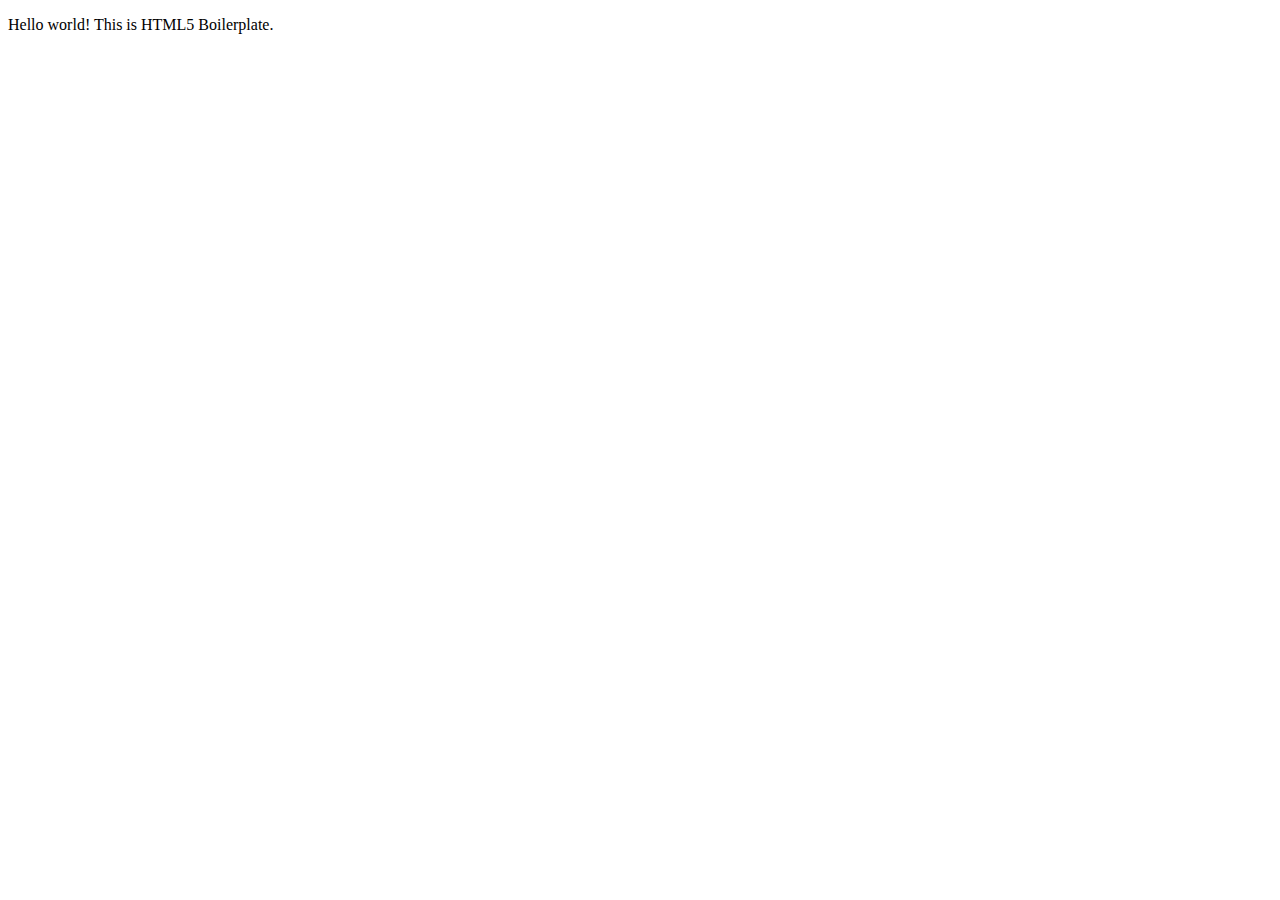
==== index.html @ 3458e3d2 "Initial commit" ====
<!doctype html>
<html class="no-js" lang="">

<head>
  <meta charset="utf-8">
  <title></title>
  <meta name="description" content="">
  <meta name="viewport" content="width=device-width, initial-scale=1">

  <link rel="manifest" href="site.webmanifest">
  <link rel="apple-touch-icon" href="icon.png">
  <!-- Place favicon.ico in the root directory -->

  <link rel="stylesheet" href="../FirstWeb/css/normalize.css">
  <link rel="stylesheet" href="../FirstWeb/css/main.css">

  <meta name="theme-color" content="#fafafa">
</head>

<body>
  <!--[if IE]>
    <p class="browserupgrade">You are using an <strong>outdated</strong> browser. Please <a href="https://browsehappy.com/">upgrade your browser</a> to improve your experience and security.</p>
  <![endif]-->

  <!-- Add your site or application content here -->
  <p>Hello world! This is HTML5 Boilerplate.</p>
  <script src="js/vendor/modernizr-3.7.1.min.js"></script>
  <script src="https://code.jquery.com/jquery-3.3.1.min.js" integrity="sha256-FgpCb/KJQlLNfOu91ta32o/NMZxltwRo8QtmkMRdAu8=" crossorigin="anonymous"></script>
  <script>window.jQuery || document.write('<script src="js/vendor/jquery-3.3.1.min.js"><\/script>')</script>
  <script src="js/plugins.js"></script>
  <script src="js/main.js"></script>

  <!-- Google Analytics: change UA-XXXXX-Y to be your site's ID. -->
  <script>
    window.ga = function () { ga.q.push(arguments) }; ga.q = []; ga.l = +new Date;
    ga('create', 'UA-XXXXX-Y', 'auto'); ga('set','transport','beacon'); ga('send', 'pageview')
  </script>
  <script src="https://www.google-analytics.com/analytics.js" async defer></script>
</body>

</html>
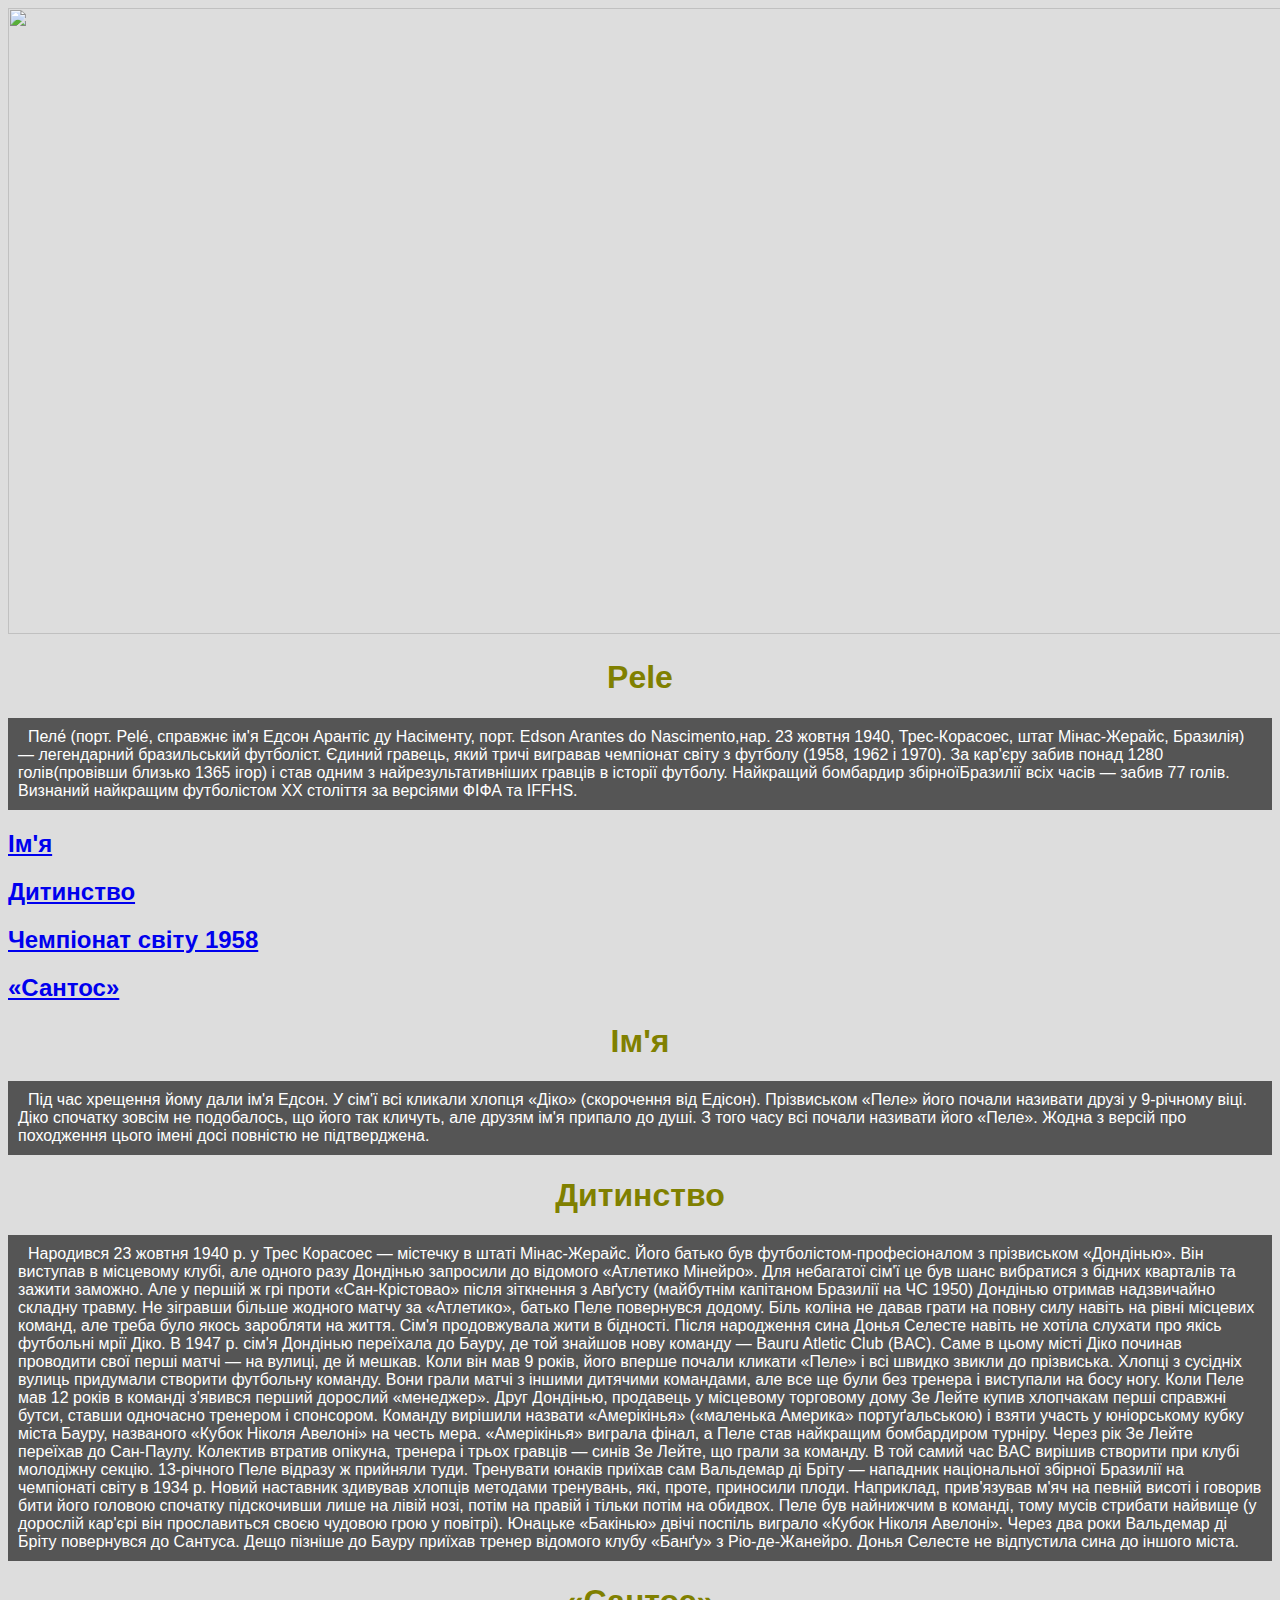
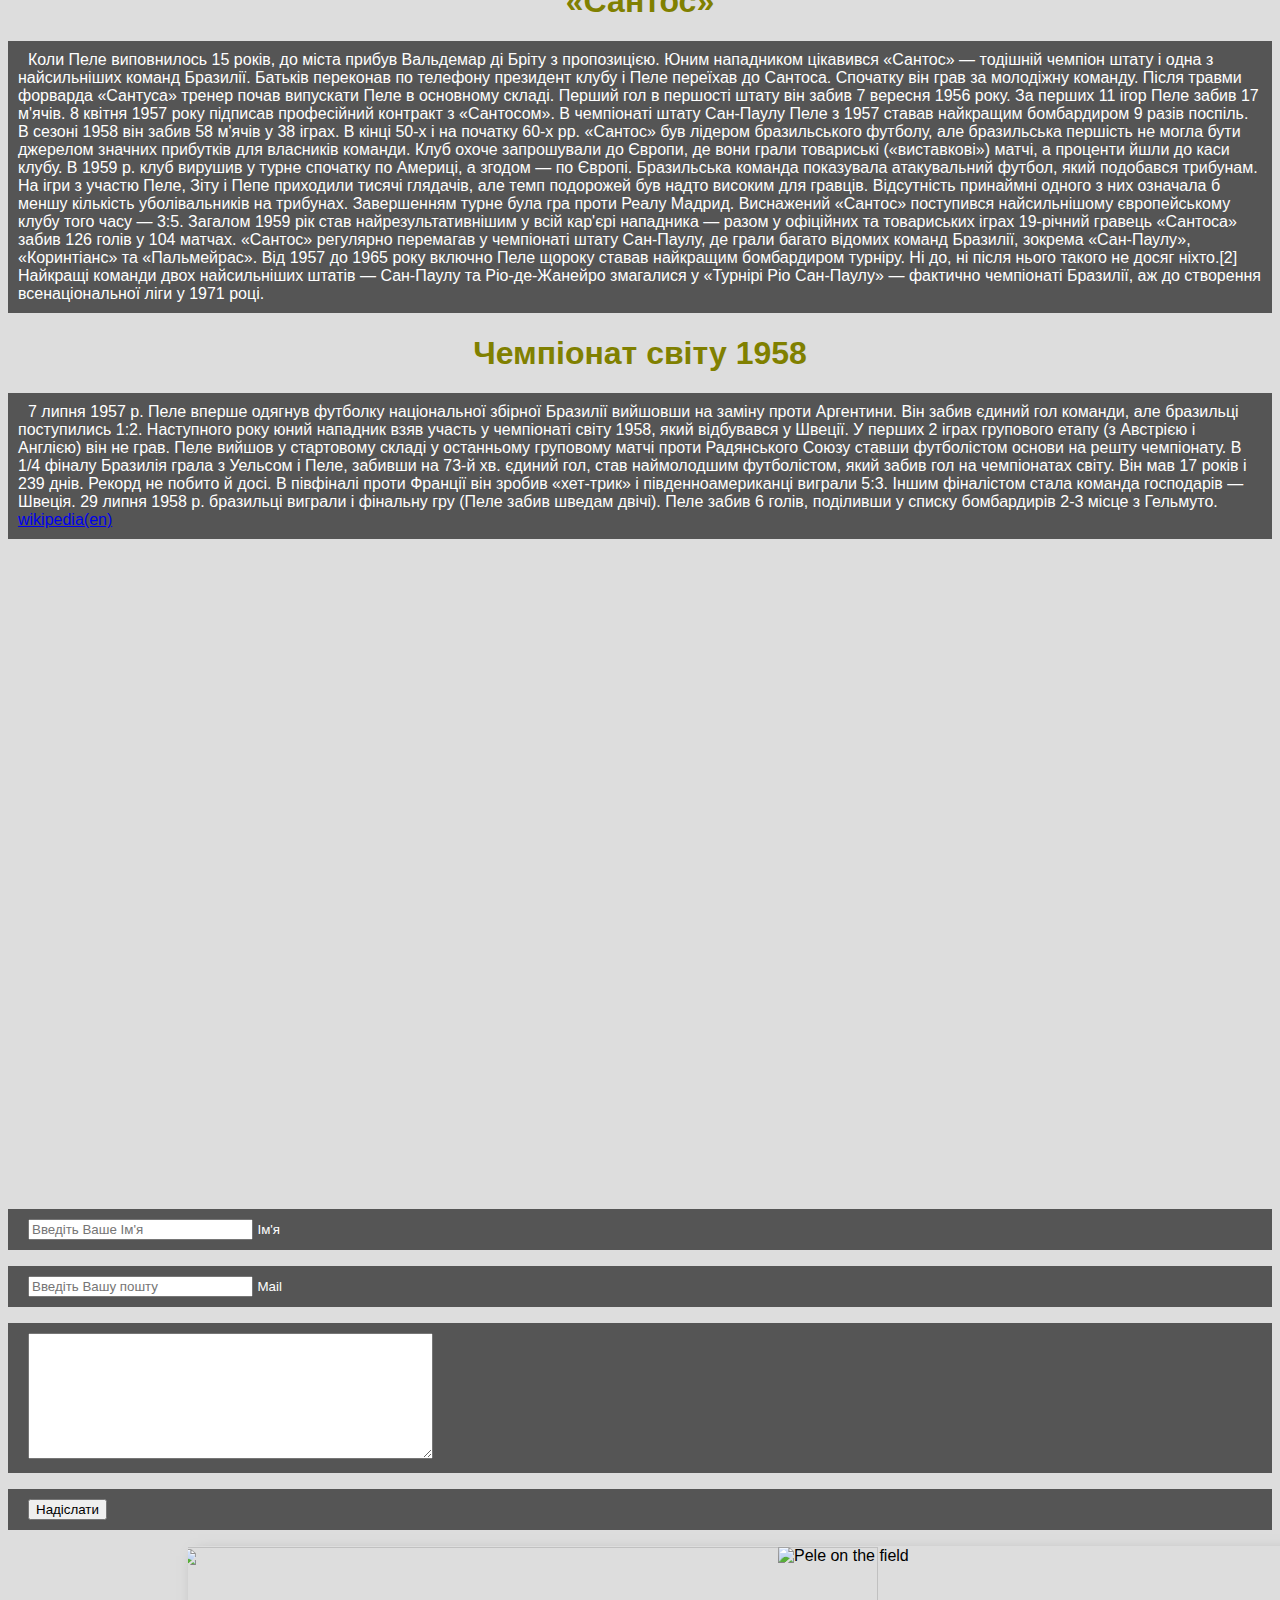
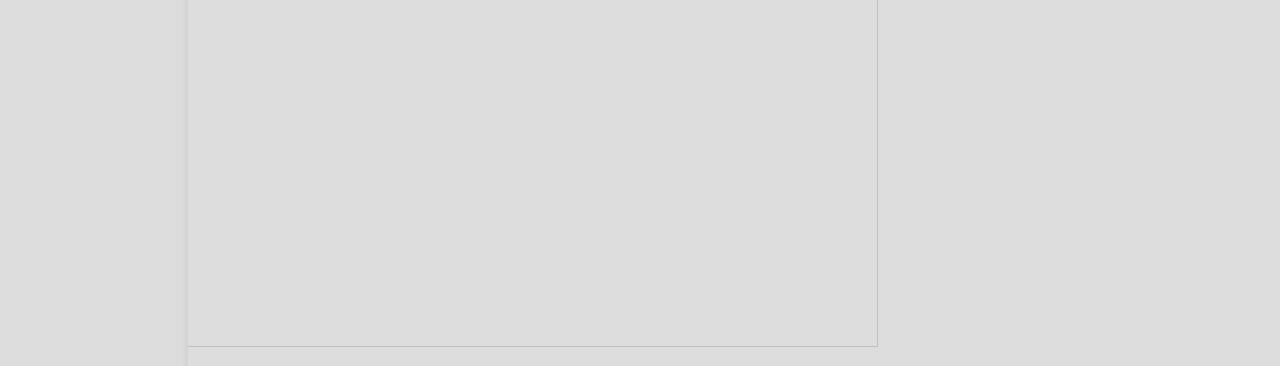
==== commit ff1effa6: "Changed index.html for github pages" ====
--- a/index.html
+++ b/index.html
@@ -1,41 +1,110 @@
-<!doctype html>
-<html class="no-js" lang="">
+<!DOCTYPE html>
+<html lang="en">
+  <head>
+    <meta charset="utf-8">
+    <title>Pelé</title>
+    <link href="PeleSite_css/main.css" rel="stylesheet">
+  </head>
+  <body>
+  <div ><img src="../image/pele-overhead-kick.jpg" width="1560" height="626" alt=""></div>
 
-<head>
-  <meta charset="utf-8">
-  <title></title>
-  <meta name="description" content="">
-  <meta name="viewport" content="width=device-width, initial-scale=1">
+  <h1>Pele</h1>
+    <p>
+      Пеле́ (порт. Pelé, справжнє ім'я Едсон Арантіс ду Насіменту, порт. Edson Arantes do Nascimento,нар. 23 жовтня 1940, Трес-Корасоес, штат Мінас-Жерайс, Бразилія) — легендарний бразильський футболіст.
+      Єдиний гравець, який тричі вигравав чемпіонат світу з футболу (1958, 1962 і 1970). За кар'єру забив понад 1280 голів(провівши близько 1365 ігор) і став одним з найрезультативніших гравців в історії футболу.
+      Найкращий бомбардир збірноїБразилії всіх часів — забив 77 голів. Визнаний найкращим футболістом XX століття за версіями ФІФА та IFFHS.
+    </p>
 
-  <link rel="manifest" href="site.webmanifest">
-  <link rel="apple-touch-icon" href="icon.png">
-  <!-- Place favicon.ico in the root directory -->
+		<a href="#part1"><h2>Ім'я</h2></a>
+		<a href="#part2"><h2>Дитинство</h2></a>
+		<a href="#part3"><h2>Чемпіонат світу 1958</h2></a>
+    <a href="#part4"><h2>«Сантос»</h2></a>
 
-  <link rel="stylesheet" href="../FirstWeb/css/normalize.css">
-  <link rel="stylesheet" href="../FirstWeb/css/main.css">
+    <h1 id="part1">Ім'я</h1>
+		<p>
+      Під час хрещення йому дали ім'я Едсон. У сім'ї всі кликали хлопця «Діко» (скорочення від Едісон). Прізвиськом «Пеле» його почали називати друзі у 9-річному віці. Діко спочатку зовсім не подобалось,
+      що його так кличуть, але друзям ім'я припало до душі. З того часу всі почали називати його «Пеле».
+      Жодна з версій про походження цього імені досі повністю не підтверджена.
+    </p>
 
-  <meta name="theme-color" content="#fafafa">
-</head>
+    <h1 id="part2">Дитинство</h1>
+		<p>
+      Народився 23 жовтня 1940 р. у Трес Корасоес — містечку в штаті Мінас-Жерайс. Його батько був футболістом-професіоналом з прізвиськом «Дондінью». Він виступав в місцевому клубі, але одного разу Дондінью
+      запросили до відомого «Атлетико Мінейро». Для небагатої сім'ї це був шанс вибратися з бідних кварталів та зажити заможно. Але у першій ж грі проти «Сан-Крістовао» після зіткнення з Авґусту (майбутнім
+      капітаном Бразилії на ЧС 1950) Дондінью отримав надзвичайно складну травму. Не зігравши більше жодного матчу за «Атлетико», батько Пеле повернувся додому. Біль коліна не давав грати на повну силу навіть
+      на рівні місцевих команд, але треба було якось заробляти на життя. Сім'я продовжувала жити в бідності. Після народження сина Донья Селесте навіть не хотіла слухати про якісь футбольні мрії Діко.
+      В 1947 р. сім'я Дондінью переїхала до Бауру, де той знайшов нову команду — Bauru Atletic Club (BAC). Саме в цьому місті Діко починав проводити свої перші матчі — на вулиці, де й мешкав. Коли він мав 9 років, його вперше почали кликати «Пеле» і всі швидко звикли до прізвиська. Хлопці з сусідніх вулиць придумали створити футбольну команду. Вони грали матчі з іншими дитячими командами, але все ще були без тренера і виступали на босу ногу.
+      Коли Пеле мав 12 років в команді з'явився перший дорослий «менеджер». Друг Дондінью, продавець у місцевому торговому дому Зе Лейте купив хлопчакам перші справжні бутси, ставши одночасно тренером і спонсором. Команду вирішили назвати «Амерікінья» («маленька Америка» портуґальською) і взяти участь у юніорському кубку міста Бауру, названого «Кубок Ніколя Авелоні» на честь мера. «Амерікінья» виграла фінал, а Пеле став найкращим бомбардиром турніру. Через рік Зе Лейте переїхав до Сан-Паулу. Колектив втратив опікуна, тренера і трьох гравців — синів Зе Лейте, що грали за команду. В той самий час BAC вирішив створити при клубі молодіжну секцію. 13-річного Пеле відразу ж прийняли туди. Тренувати юнаків приїхав сам Вальдемар ді Бріту — нападник національної збірної Бразилії на чемпіонаті світу в 1934 р. Новий наставник здивував хлопців методами тренувань, які, проте, приносили плоди. Наприклад, прив'язував м'яч на певній висоті і говорив бити його головою спочатку підскочивши лише на лівій нозі, потім на правій і тільки потім на обидвох. Пеле був найнижчим в команді, тому мусів стрибати найвище (у дорослій кар'єрі він прославиться своєю чудовою грою у повітрі). Юнацьке «Бакінью» двічі поспіль виграло «Кубок Ніколя Авелоні». Через два роки Вальдемар ді Бріту повернувся до Сантуса. Дещо пізніше до Бауру приїхав тренер відомого клубу «Банґу» з Ріо-де-Жанейро. Донья Селесте не відпустила сина до іншого міста.
+    </p>
 
-<body>
-  <!--[if IE]>
-    <p class="browserupgrade">You are using an <strong>outdated</strong> browser. Please <a href="https://browsehappy.com/">upgrade your browser</a> to improve your experience and security.</p>
-  <![endif]-->
+    <h1 id="part3">«Сантос»</h1>
+    <p>
+      Коли Пеле виповнилось 15 років, до міста прибув Вальдемар ді Бріту з пропозицією. Юним нападником цікавився «Сантос» — тодішній чемпіон штату і одна з найсильніших команд Бразилії. Батьків переконав по телефону президент клубу і Пеле переїхав до Сантоса. Спочатку він грав за молодіжну команду. Після травми форварда «Сантуса» тренер почав випускати Пеле в основному складі. Перший гол в першості штату він забив 7 вересня 1956 року. За перших 11 ігор Пеле забив 17 м'ячів. 8 квітня 1957 року підписав професійний контракт з «Сантосом». В чемпіонаті штату Сан-Паулу Пеле з 1957 ставав найкращим бомбардиром 9 разів поспіль. В сезоні 1958 він забив 58 м'ячів у 38 іграх. В кінці 50-х і на початку 60-х рр. «Сантос» був лідером бразильського футболу, але бразильська першість не могла бути джерелом значних прибутків для власників команди. Клуб охоче запрошували до Європи, де вони грали товариські («виставкові») матчі, а проценти йшли до каси клубу. В 1959 р. клуб вирушив у турне спочатку по Америці, а згодом — по Європі. Бразильська команда показувала атакувальний футбол, який подобався трибунам. На ігри з участю Пеле, Зіту і Пепе приходили тисячі глядачів, але темп подорожей був надто високим для гравців. Відсутність принаймні одного з них означала б меншу кількість уболівальників на трибунах. Завершенням турне була гра проти Реалу Мадрид. Виснажений «Сантос» поступився найсильнішому європейському клубу того часу — 3:5.
+      Загалом 1959 рік став найрезультативнішим у всій кар'єрі нападника — разом у офіційних та товариських іграх 19-річний гравець «Сантоса» забив 126 голів у 104 матчах.
+      «Сантос» регулярно перемагав у чемпіонаті штату Сан-Паулу, де грали багато відомих команд Бразилії, зокрема «Сан-Паулу», «Коринтіанс» та «Пальмейрас». Від 1957 до 1965 року включно Пеле щороку ставав найкращим бомбардиром турніру. Ні до, ні після нього такого не досяг ніхто.[2] Найкращі команди двох найсильніших штатів — Сан-Паулу та Ріо-де-Жанейро змагалися у «Турнірі Ріо Сан-Паулу» — фактично чемпіонаті Бразилії, аж до створення всенаціональної ліги у 1971 році.
+    </p>
 
-  <!-- Add your site or application content here -->
-  <p>Hello world! This is HTML5 Boilerplate.</p>
-  <script src="js/vendor/modernizr-3.7.1.min.js"></script>
-  <script src="https://code.jquery.com/jquery-3.3.1.min.js" integrity="sha256-FgpCb/KJQlLNfOu91ta32o/NMZxltwRo8QtmkMRdAu8=" crossorigin="anonymous"></script>
-  <script>window.jQuery || document.write('<script src="js/vendor/jquery-3.3.1.min.js"><\/script>')</script>
-  <script src="js/plugins.js"></script>
-  <script src="js/main.js"></script>
+    <h1 id="part4">Чемпіонат світу 1958</h1>
+		<p>
+      7 липня 1957 р. Пеле вперше одягнув футболку національної збірної Бразилії вийшовши на заміну проти Аргентини. Він забив єдиний гол команди, але бразильці поступились 1:2.
+      Наступного року юний нападник взяв участь у чемпіонаті світу 1958, який відбувався у Швеції. У перших 2 іграх групового етапу (з Австрією і Англією) він не грав. Пеле вийшов у стартовому складі у останньому груповому матчі
+      проти Радянського Союзу ставши футболістом основи на решту чемпіонату. В 1/4 фіналу Бразилія грала з Уельсом і Пеле, забивши на 73-й хв. єдиний гол, став наймолодшим футболістом, який забив гол на чемпіонатах світу. Він мав 17 років і 239 днів.
+      Рекорд не побито й досі. В півфіналі проти Франції він зробив «хет-трик» і південноамериканці виграли 5:3. Іншим фіналістом стала команда господарів — Швеція. 29 липня 1958 р. бразильці виграли і фінальну гру (Пеле забив шведам двічі).
+      Пеле забив 6 голів, поділивши у списку бомбардирів 2-3 місце з Гельмуто.
+      <a href="https://en.wikipedia.org/wiki/Pel%C3%A9">wikipedia(en)</a><br />
+    </p>
 
-  <!-- Google Analytics: change UA-XXXXX-Y to be your site's ID. -->
-  <script>
-    window.ga = function () { ga.q.push(arguments) }; ga.q = []; ga.l = +new Date;
-    ga('create', 'UA-XXXXX-Y', 'auto'); ga('set','transport','beacon'); ga('send', 'pageview')
-  </script>
-  <script src="https://www.google-analytics.com/analytics.js" async defer></script>
-</body>
+      <iframe width="560" height="315" src="https://www.youtube.com/embed/qzMS9SyMyYY"
+         frameborder="0" allow="accelerometer; autoplay; encrypted-media; gyroscope;
+         picture-in-picture" allowfullscreen>
+      </iframe>
 
+      <iframe width="560" height="315" src="https://tochka.net/ua/radio/lounge-fm-chill-out"
+         frameborder="0" allow="accelerometer; autoplay; encrypted-media; gyroscope;
+         picture-in-picture" allowfullscreen>
+      </iframe>
+
+          <form action="http://abc-test@comments.php" method="post" name="commentsform" id="commentsform">
+            <p><input type="text" name="author" id="author" value="" size="25" placeholder="Введіть Ваше Ім'я"  />
+              <small> Ім'я</small>
+            </p>
+            <p><input type="text" name="email" value="" size="25"placeholder="Введіть Вашу пошту" id="email" />
+              <small> Mail</small>
+            </p>
+            <p><textarea name="comment" id="comment" cols="48" rows="8"> </textarea>
+            </p>
+            <p><input name="submit" type="submit" id="submit" value="Надіслати" />
+            </p>
+          </form>
+
+          <div class ="carousel">
+            <ul>
+              <li>
+                <div class="carousel-container">
+                  <img src="../image/Pelé_octubre_1958.jpg">
+                </div>
+              </li>
+              <li>
+                <div class="carousel-container">
+                  <img src="../image/pele-overhead-kick.jpg" alt= "Pele on the field">
+                </div>
+              </li>
+              <li>
+                <div class="carousel-container">
+                  <img src="../image/Pele-Best-Goals-Career.jpg" alt= "With other players">
+                </div>
+              </li>
+              <li>
+                <div class="carousel-container">
+                  <img src="../image/1024px-Rei_Pelé.jpg">
+                </div>
+              </li>
+              <li>
+                <div class="carousel-container">
+                  <img src="../image/pele-classic_fotor.jpg">
+                </div>
+              </li>
+            </ul>
+          </div>
+  </body>
 </html>
--- a/PeleSite_css/main.css
+++ b/PeleSite_css/main.css
@@ -0,0 +1,100 @@
+body{background: #ddd;
+  font-family: Arial;
+  font-weight: normal;
+  size: auto;
+}
+p{
+  text-indent: 10px;
+}
+
+h1{
+  text-align: center;
+  color: olive
+
+}
+a{
+  text-align: left;
+}
+a:visited {
+  text-decoration: blueviolet ;
+  color: olive ;
+}
+a:hover {
+  text-decoration: underline;
+  color: darkolivegreen;
+}
+a:active {
+  text-decoration: underline;
+}
+
+p{
+  background: #555555 ;
+  color: white;
+  padding: 10px;
+}
+
+iframe{
+  margin-right: 100px;
+  margin-left: 100px;
+}
+
+.carousel, ul{
+  height: 300px;
+  padding-bottom: 20px;
+
+}
+.carousel{
+  position: absolute ;
+  height: 400px;
+  width: 1200px;
+  overflow:hidden;
+  margin-left: 180px;
+  box-shadow: 10px 10px 15px rgba(0, 0, 0, 0.5);
+
+}
+.carousel li{
+  display: inline-block;
+  height: 300px;
+  float:left;
+  position:relative;
+
+  width:600px;
+}
+.carousel ul{
+  position: absolute ;
+  left: 0;
+  top: -15px;
+  width:9000px;
+  list-style: none;
+  padding-bottom : 500px;
+  margin-left: -50px;
+  transition: left .3s linear;
+}
+.carousel-container{
+  margin: 0px 0px;
+  padding: 0;
+  width:500px;
+  height: 350px;
+}
+.carousel-container img{
+  width:700px;
+
+  height: 400px;
+  margin-bottom: 20px;
+  padding-bottom: 100px;
+}
+.carousel ul{
+  animation: slide-animation 15s infinite;
+}
+.carousel ul:hover{
+  animation-play-state: paused;
+}
+@keyframes  slide-animation {
+  20%{left:0}
+  25%{left: -600px}
+  45%{left: -600px}
+  50%{left: -1200px}
+  70%{left: -1800px}
+  75%{left: -1800px}
+  100%{left:0}
+}
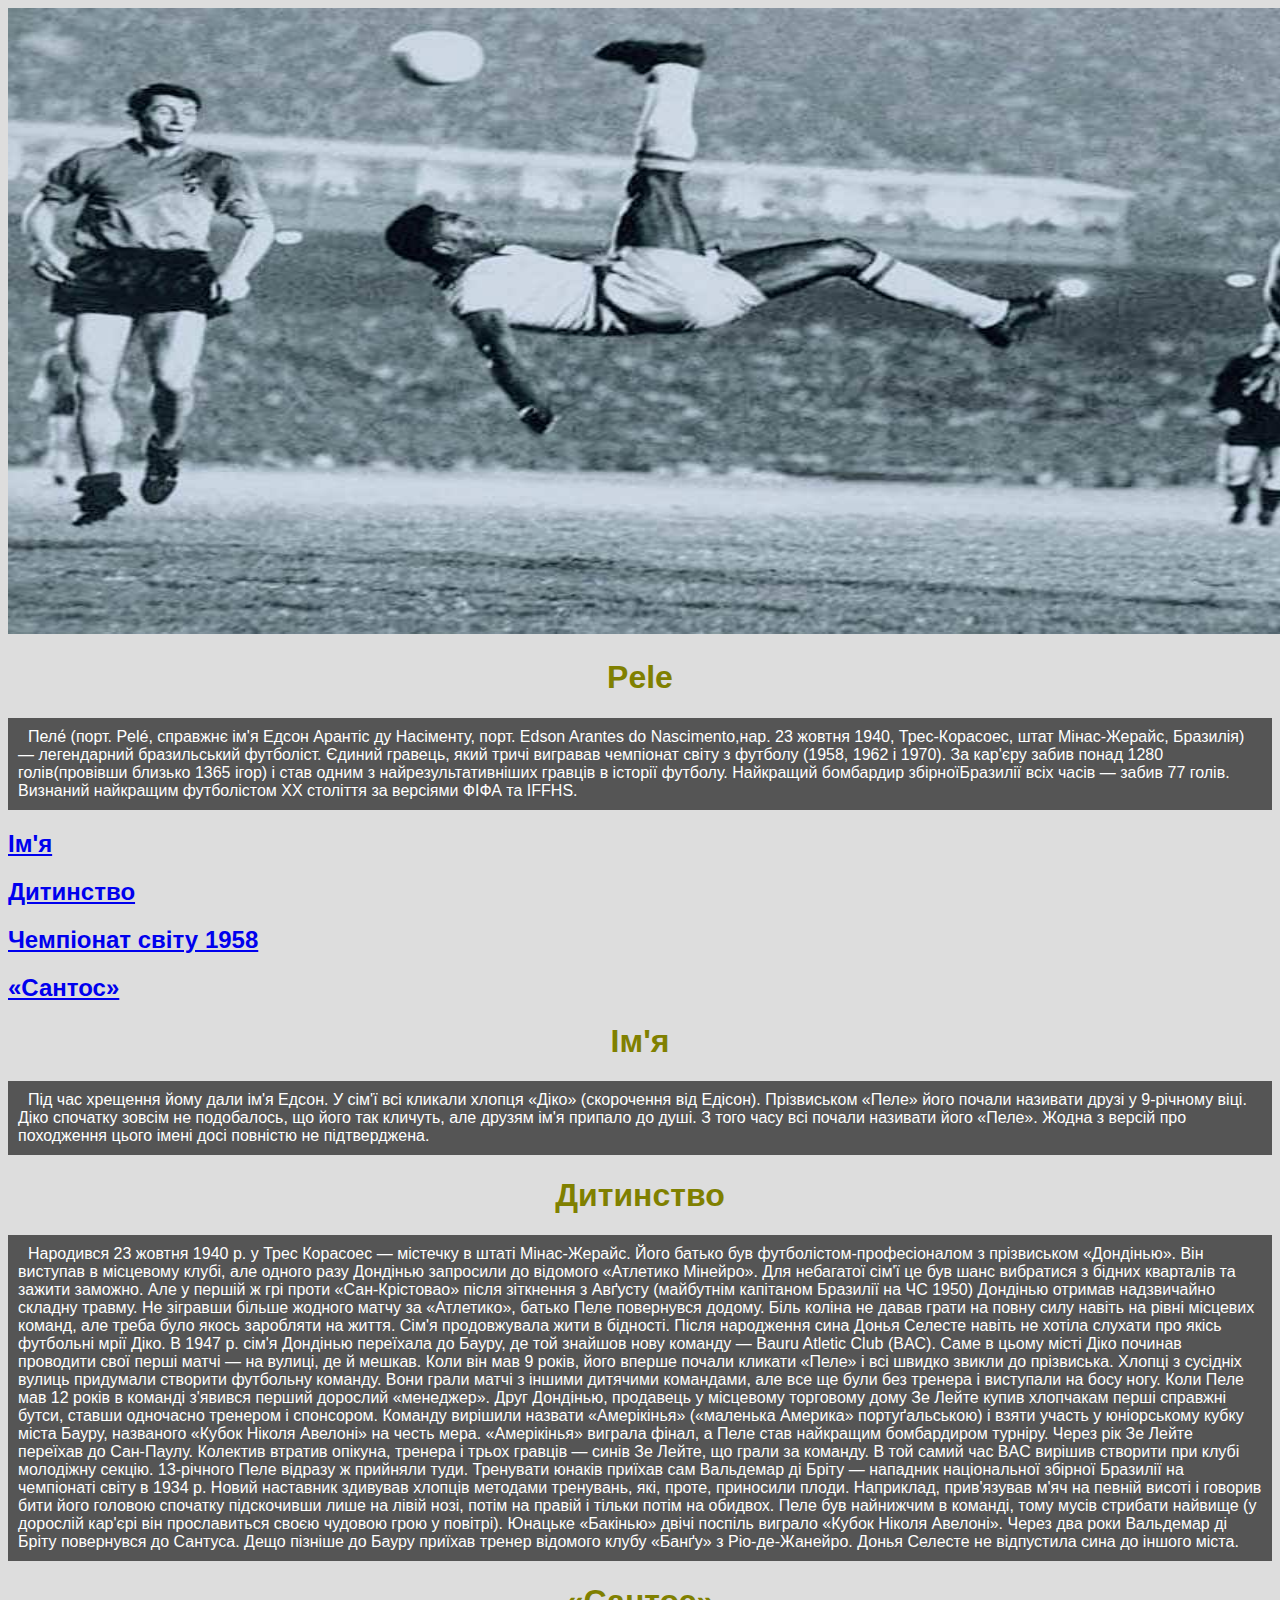
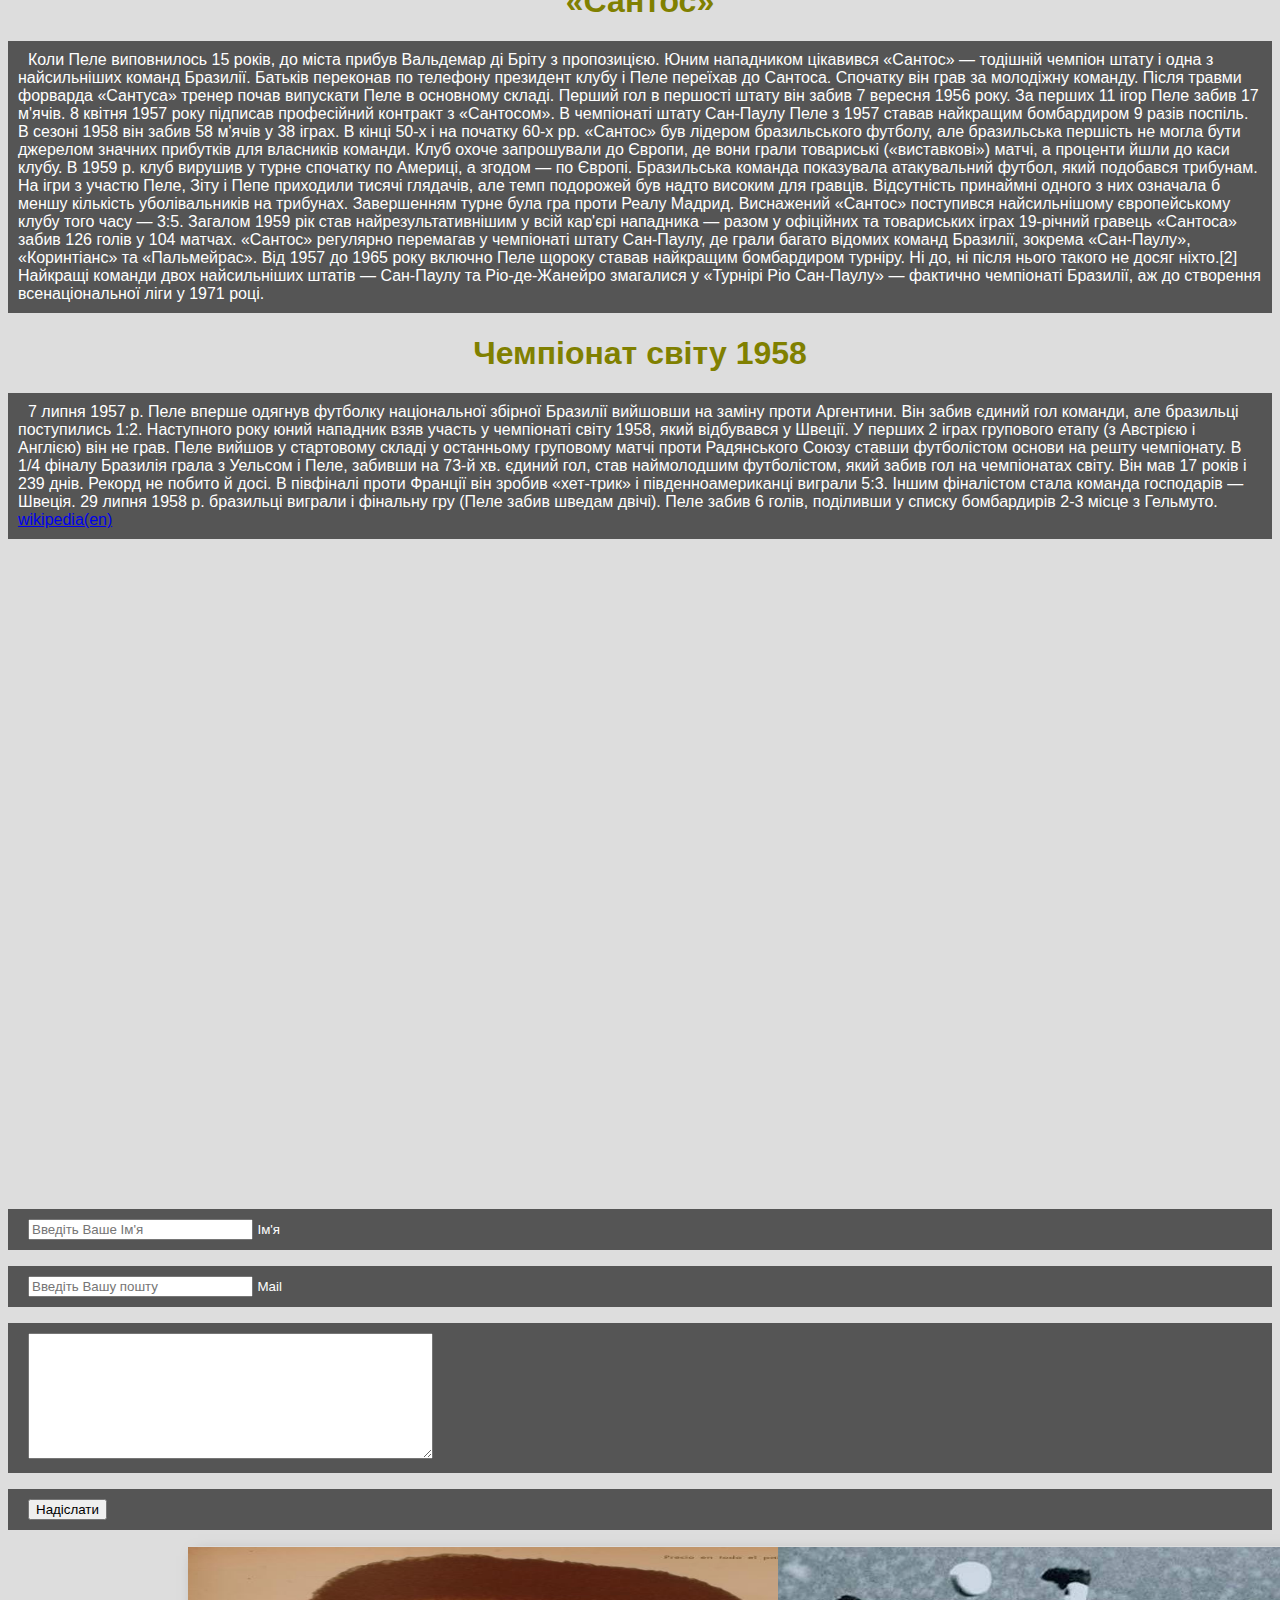
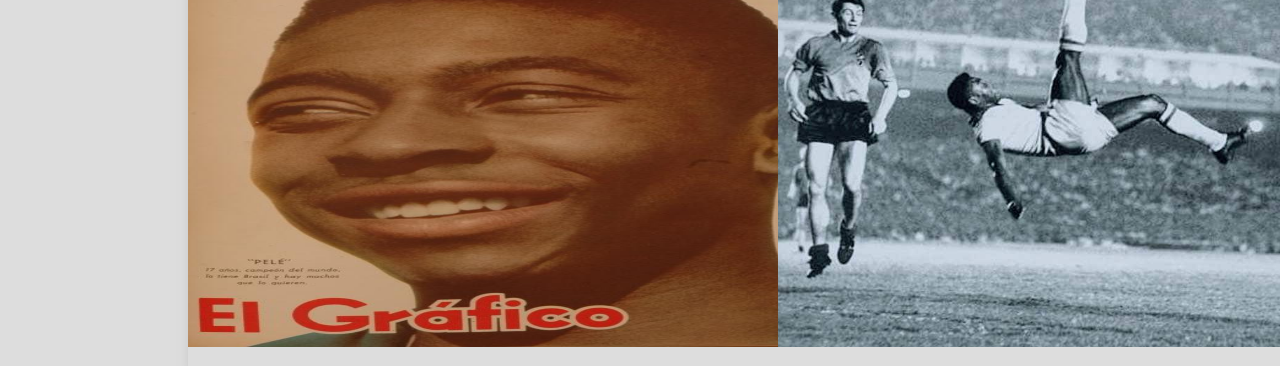
==== commit d7730ed1: "Update image source path" ====
--- a/index.html
+++ b/index.html
@@ -6,7 +6,7 @@
     <link href="PeleSite_css/main.css" rel="stylesheet">
   </head>
   <body>
-  <div ><img src="../image/pele-overhead-kick.jpg" width="1560" height="626" alt=""></div>
+  <div ><img src="image/pele-overhead-kick.jpg" width="1560" height="626" alt=""></div>
 
   <h1>Pele</h1>
     <p>
